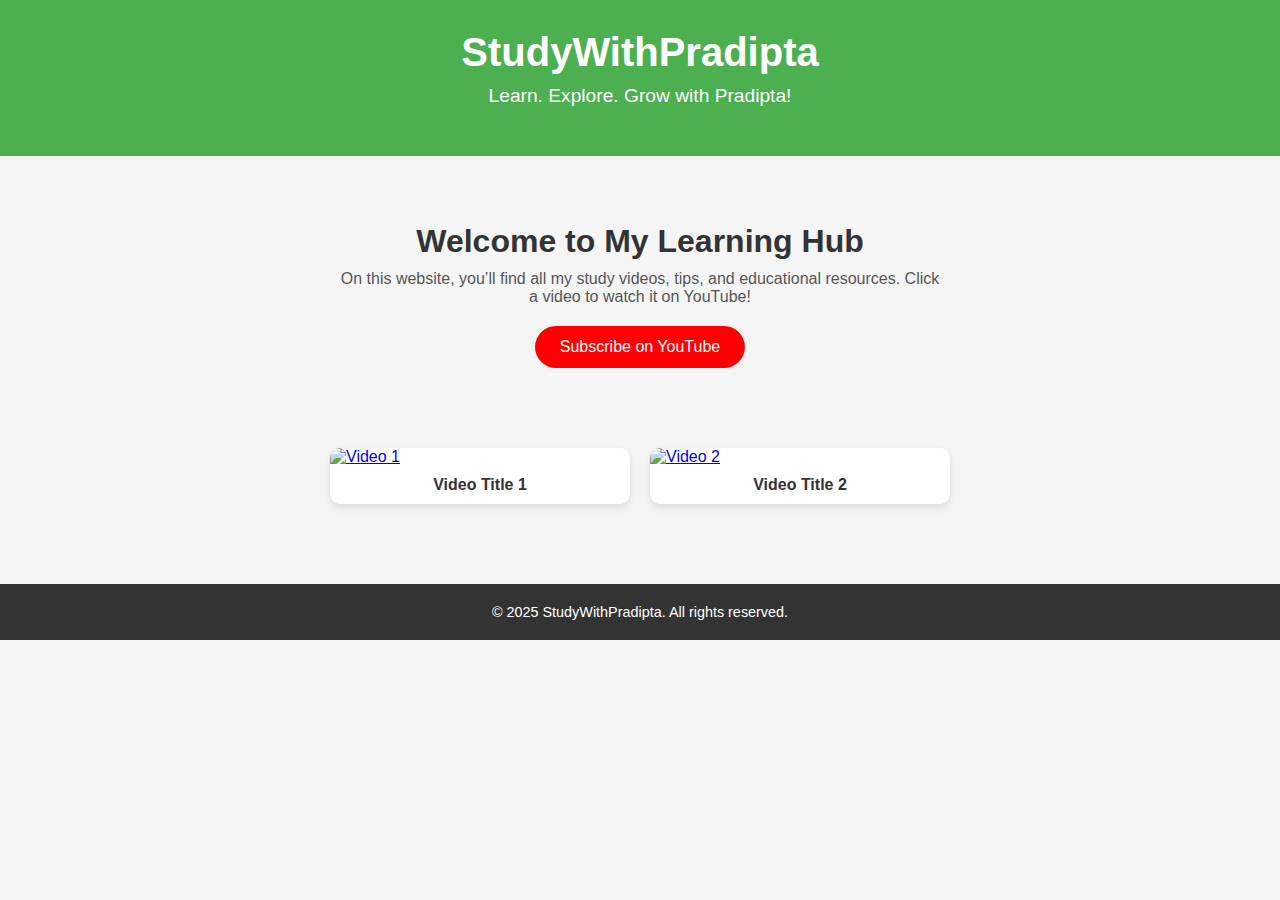
==== index.html @ 609f6df1 "Update and rename index1.html to index.html" ====
<!DOCTYPE html>
<html lang="en">
<head>
  <meta charset="UTF-8">
  <meta name="viewport" content="width=device-width, initial-scale=1.0">
  <title>StudyWithPradipta</title>
  <style>
    body { font-family: 'Poppins', sans-serif; margin: 0; background: #f5f5f5; color: #333; }
    header { background: #4CAF50; padding: 30px 20px; text-align: center; color: white; }
    header h1 { margin: 0; font-size: 2.5rem; }
    header p { margin-top: 10px; font-size: 1.2rem; }
    
    .intro { text-align: center; padding: 40px 20px; }
    .intro h2 { font-size: 2rem; margin-bottom: 10px; }
    .intro p { font-size: 1rem; color: #555; max-width: 600px; margin: 0 auto; }

    .subscribe-button { display: inline-block; margin-top: 20px; padding: 12px 25px; background: #FF0000; color: white; text-decoration: none; border-radius: 25px; font-size: 1rem; }
    
    .videos { display: flex; flex-wrap: wrap; justify-content: center; gap: 20px; padding: 40px 20px; }
    .video { background: white; border-radius: 10px; overflow: hidden; box-shadow: 0 4px 8px rgba(0,0,0,0.1); width: 300px; }
    .video img { width: 100%; }
    .video-title { padding: 10px; text-align: center; font-weight: bold; font-size: 1rem; }
    
    footer { background: #333; color: white; text-align: center; padding: 20px; margin-top: 40px; font-size: 0.9rem; }
  </style>
</head>
<body>

<header>
  <h1>StudyWithPradipta</h1>
  <p>Learn. Explore. Grow with Pradipta!</p>
</header>

<section class="intro">
  <h2>Welcome to My Learning Hub</h2>
  <p>On this website, you’ll find all my study videos, tips, and educational resources. Click a video to watch it on YouTube!</p>
  <a class="subscribe-button" href="https://www.youtube.com/@YourChannelName" target="_blank">Subscribe on YouTube</a>
</section>

<section class="videos">
  <div class="video">
    <a href="https://www.youtube.com/watch?v=Y7Kc6fhZj8k" target="_blank">
      <img src="https://img.youtube.com/vi/Y7Kc6fhZj8k/maxresdefault.jpg" alt="Video 1">
    </a>
    <div class="video-title">Video Title 1</div>
  </div>
  
  <div class="video">
    <a href="https://www.youtube.com/watch?v=VIDEO_ID2" target="_blank">
      <img src="https://img.youtube.com/vi/VIDEO_ID2/maxresdefault.jpg" alt="Video 2">
    </a>
    <div class="video-title">Video Title 2</div>
  </div>

  <!-- Add more videos here by copying the div above -->
</section>

<footer>
  &copy; 2025 StudyWithPradipta. All rights reserved.
</footer>

</body>
</html>
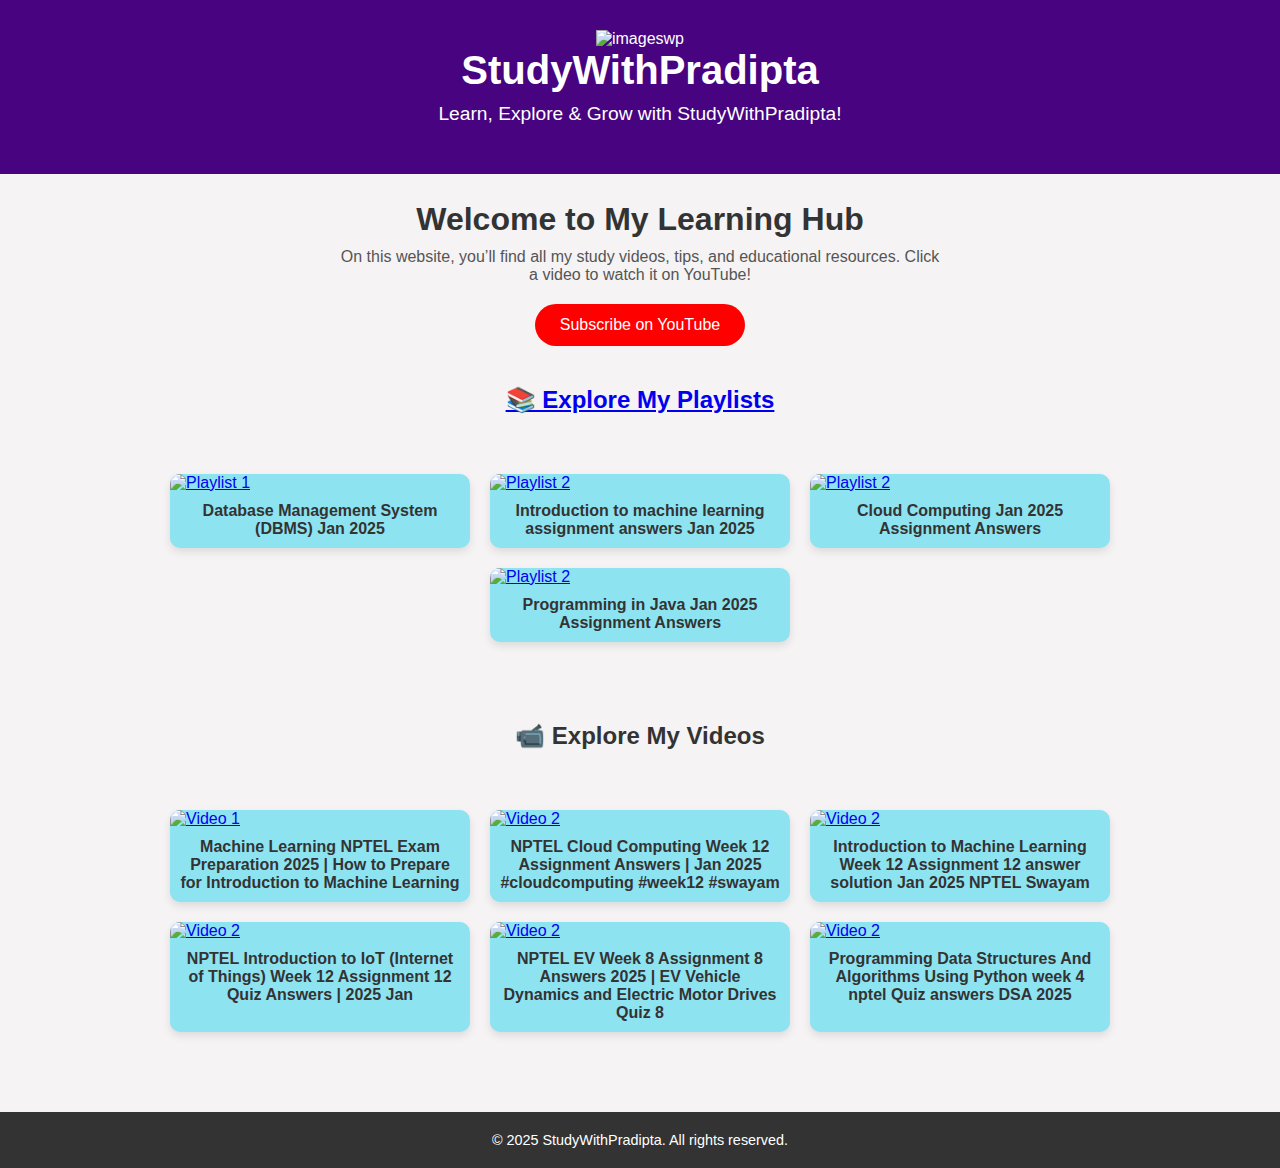
==== commit 9a6a79fb: "Update index.html" ====
--- a/index.html
+++ b/index.html
@@ -4,20 +4,22 @@
   <meta charset="UTF-8">
   <meta name="viewport" content="width=device-width, initial-scale=1.0">
   <title>StudyWithPradipta</title>
+  <link rel="shortcut icon" href="swp.jpg">
   <style>
-    body { font-family: 'Poppins', sans-serif; margin: 0; background: #f5f5f5; color: #333; }
-    header { background: #4CAF50; padding: 30px 20px; text-align: center; color: white; }
+    body { font-family: 'Poppins', sans-serif; margin: 0; background: #f5f3f3; color: #333; }
+    header { background: #470380; padding: 30px 20px; text-align: center; color: white; }
     header h1 { margin: 0; font-size: 2.5rem; }
     header p { margin-top: 10px; font-size: 1.2rem; }
+    header img{ width: 10%; height: 100%;}
     
-    .intro { text-align: center; padding: 40px 20px; }
+    .intro { text-align: center; padding: 0px 20px; }
     .intro h2 { font-size: 2rem; margin-bottom: 10px; }
     .intro p { font-size: 1rem; color: #555; max-width: 600px; margin: 0 auto; }
 
     .subscribe-button { display: inline-block; margin-top: 20px; padding: 12px 25px; background: #FF0000; color: white; text-decoration: none; border-radius: 25px; font-size: 1rem; }
     
     .videos { display: flex; flex-wrap: wrap; justify-content: center; gap: 20px; padding: 40px 20px; }
-    .video { background: white; border-radius: 10px; overflow: hidden; box-shadow: 0 4px 8px rgba(0,0,0,0.1); width: 300px; }
+    .video { background: rgb(142, 227, 241); border-radius: 10px; overflow: hidden; box-shadow: 0 4px 8px rgba(0,0,0,0.1); width: 300px; }
     .video img { width: 100%; }
     .video-title { padding: 10px; text-align: center; font-weight: bold; font-size: 1rem; }
     
@@ -27,14 +29,53 @@
 <body>
 
 <header>
+  <img src="image.png" alt="imageswp">
   <h1>StudyWithPradipta</h1>
-  <p>Learn. Explore. Grow with Pradipta!</p>
+  <p>Learn, Explore & Grow with StudyWithPradipta!</p>
 </header>
 
 <section class="intro">
   <h2>Welcome to My Learning Hub</h2>
   <p>On this website, you’ll find all my study videos, tips, and educational resources. Click a video to watch it on YouTube!</p>
-  <a class="subscribe-button" href="https://www.youtube.com/@YourChannelName" target="_blank">Subscribe on YouTube</a>
+  <a class="subscribe-button" href="http://www.youtube.com/@StudyWithPradipta950?sub_confirmation=1" target="_blank">Subscribe on YouTube</a>
+</section>
+
+<section class="playlists">
+  <a href="https://www.youtube.com/@StudyWithPradipta950/playlists" target="_blank">
+    <h2 style="text-align: center; margin-top: 40px;">📚 Explore My Playlists</h2>
+  </a>
+  <div class="videos">
+    <div class="video">
+      <a href="https://www.youtube.com/playlist?list=PLqRJbI_zl_SjlpaeUbpUNGGmJewt3Es-i" target="_blank">
+        <img src="https://img.youtube.com/vi/kQkcXhME1co/maxresdefault.jpg" alt="Playlist 1">
+      </a>
+      <div class="video-title"><b>Database Management System (DBMS) Jan 2025</b></div>
+    </div>
+    
+    <div class="video">
+      <a href="https://www.youtube.com/playlist?list=PLqRJbI_zl_Sgkq4Fo2mPPlnZgB47c5Kdk" target="_blank">
+        <img src="https://img.youtube.com/vi/Y7Kc6fhZj8k/maxresdefault.jpg" alt="Playlist 2">
+      </a>
+      <div class="video-title"><b>Introduction to machine learning assignment answers Jan 2025</b></div>
+    </div>
+
+    <div class="video">
+      <a href="https://www.youtube.com/playlist?list=PLqRJbI_zl_SiRNe96gX6NTLBM9SkjxpQf" target="_blank">
+        <img src="https://img.youtube.com/vi/Kz82OgjKWjo/maxresdefault.jpg" alt="Playlist 2">
+      </a>
+      <div class="video-title"><b>Cloud Computing Jan 2025 Assignment Answers</b></div>
+    </div>
+
+    <div class="video">
+      <a href="https://www.youtube.com/playlist?list=PLqRJbI_zl_Sh0n6stcgWG2lOHcwpxu4do" target="_blank">
+        <img src="https://img.youtube.com/vi/SUtkfqDa0q8/maxresdefault.jpg" alt="Playlist 2">
+      </a>
+      <div class="video-title"><b>Programming in Java Jan 2025 Assignment Answers</b></div>
+    </div>
+
+    <!-- Add more playlists here by copying the div above -->
+  </div>
+  <h2 style="text-align: center; margin-top: 40px;">📹 Explore My Videos</h2>
 </section>
 
 <section class="videos">
@@ -42,14 +83,42 @@
     <a href="https://www.youtube.com/watch?v=Y7Kc6fhZj8k" target="_blank">
       <img src="https://img.youtube.com/vi/Y7Kc6fhZj8k/maxresdefault.jpg" alt="Video 1">
     </a>
-    <div class="video-title">Video Title 1</div>
+    <div class="video-title"><b>Machine Learning NPTEL Exam Preparation 2025 | How to Prepare for Introduction to Machine Learning</b></div>
   </div>
   
   <div class="video">
-    <a href="https://www.youtube.com/watch?v=VIDEO_ID2" target="_blank">
-      <img src="https://img.youtube.com/vi/VIDEO_ID2/maxresdefault.jpg" alt="Video 2">
+    <a href="https://www.youtube.com/watch?v=CB0MdrXVdEc" target="_blank">
+      <img src="https://img.youtube.com/vi/CB0MdrXVdEc/maxresdefault.jpg" alt="Video 2">
     </a>
-    <div class="video-title">Video Title 2</div>
+    <div class="video-title"><b>NPTEL Cloud Computing Week 12 Assignment Answers | Jan 2025 #cloudcomputing #week12 #swayam</b></div>
+  </div>
+
+  <div class="video">
+    <a href="https://www.youtube.com/watch?v=BPFIAm3u3W8" target="_blank">
+      <img src="https://img.youtube.com/vi/BPFIAm3u3W8/maxresdefault.jpg" alt="Video 2">
+    </a>
+    <div class="video-title"><b>Introduction to Machine Learning Week 12 Assignment 12 answer solution Jan 2025 NPTEL Swayam</b></div>
+  </div>
+
+  <div class="video">
+    <a href="https://www.youtube.com/watch?v=BZm8-JxaV8E" target="_blank">
+      <img src="https://img.youtube.com/vi/BZm8-JxaV8E/maxresdefault.jpg" alt="Video 2">
+    </a>
+    <div class="video-title"><b>NPTEL Introduction to IoT (Internet of Things) Week 12 Assignment 12 Quiz Answers | 2025 Jan</b></div>
+  </div>
+
+  <div class="video">
+    <a href="https://www.youtube.com/watch?v=cKs-BNYDS5A" target="_blank">
+      <img src="https://img.youtube.com/vi/cKs-BNYDS5A/maxresdefault.jpg" alt="Video 2">
+    </a>
+    <div class="video-title"><b>NPTEL EV Week 8 Assignment 8 Answers 2025 | EV Vehicle Dynamics and Electric Motor Drives Quiz 8</b></div>
+  </div>
+
+  <div class="video">
+    <a href="https://www.youtube.com/watch?v=dSpUnJ3U8co" target="_blank">
+      <img src="https://img.youtube.com/vi/dSpUnJ3U8co/maxresdefault.jpg" alt="Video 2">
+    </a>
+    <div class="video-title"><b>Programming Data Structures And Algorithms Using Python week 4 nptel Quiz answers DSA 2025</b></div>
   </div>
 
   <!-- Add more videos here by copying the div above -->
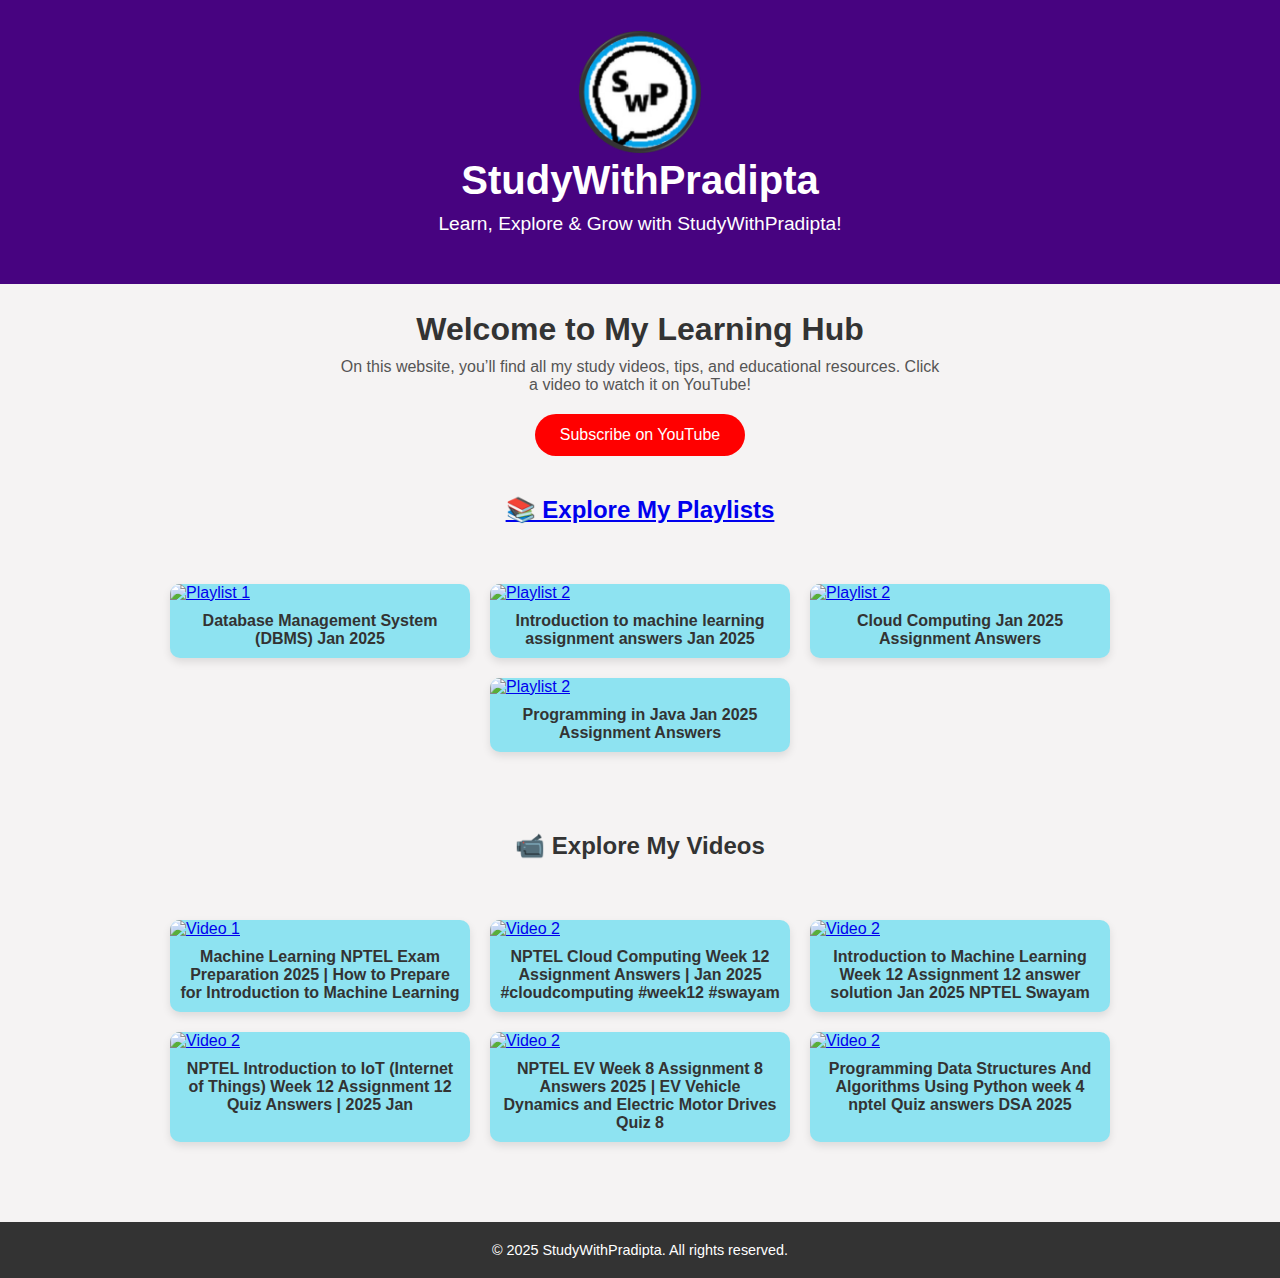
==== commit 28f8e66e: "Update index.html" ====
--- a/index.html
+++ b/index.html
@@ -4,7 +4,7 @@
   <meta charset="UTF-8">
   <meta name="viewport" content="width=device-width, initial-scale=1.0">
   <title>StudyWithPradipta</title>
-  <link rel="shortcut icon" href="swp.jpg">
+  <link rel="shortcut icon" href="swp.png">
   <style>
     body { font-family: 'Poppins', sans-serif; margin: 0; background: #f5f3f3; color: #333; }
     header { background: #470380; padding: 30px 20px; text-align: center; color: white; }
